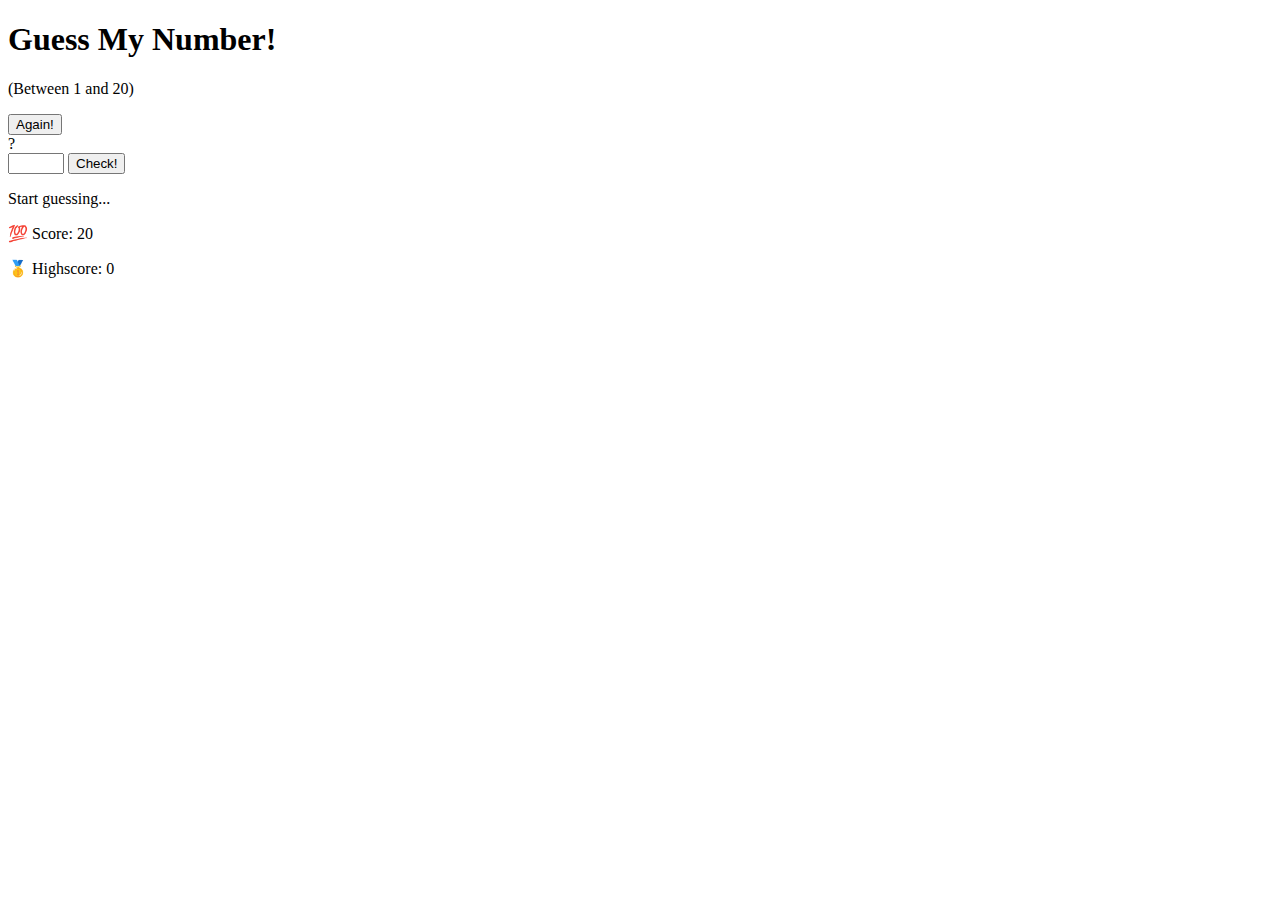
==== index.html @ 9c0249ca "the number input adjuster abides by the bounds" ====
<!DOCTYPE html>
<html lang="en">
  <head>
    <meta charset="UTF-8" />
    <meta name="viewport" content="width=device-width, initial-scale=1.0" />
    <meta http-equiv="X-UA-Compatible" content="ie=edge" />
    <link rel="stylesheet" href="style.css" />
    <title>Guess My Number!</title>
  </head>
  <body>
    <header>
      <h1>Guess My Number!</h1>
      <p class="between">(Between 1 and 20)</p>
      <button class="btn again">Again!</button>
      <div class="number">?</div>
    </header>
    <main>
      <section class="left">
        <input type="number" class="guess" max="20" min="1" />
        <button class="btn check">Check!</button>
      </section>
      <section class="right">
        <p class="message">Start guessing...</p>
        <p class="label-score">💯 Score: <span class="score">20</span></p>
        <p class="label-highscore">
          🥇 Highscore: <span class="highscore">0</span>
        </p>
      </section>
    </main>
    <script src="script.js"></script>
  </body>
</html>
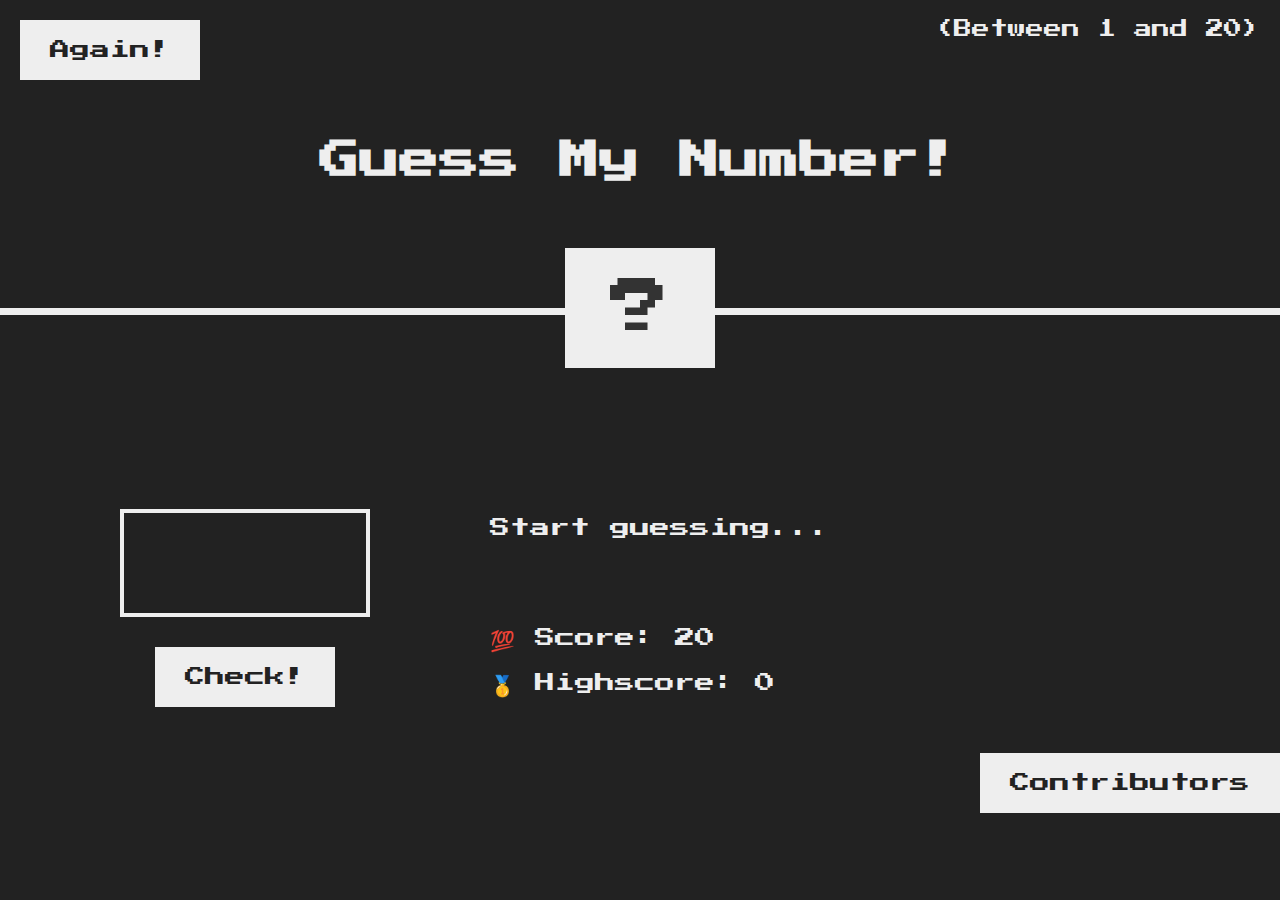
==== commit dff69026: "Added newContributor.html" ====
--- a/index.html
+++ b/index.html
@@ -4,6 +4,7 @@
     <meta charset="UTF-8" />
     <meta name="viewport" content="width=device-width, initial-scale=1.0" />
     <meta http-equiv="X-UA-Compatible" content="ie=edge" />
+    <link rel="shortcut icon" href="./images/guess number.png" type="image/x-icon">
     <link rel="stylesheet" href="style.css" />
     <title>Guess My Number!</title>
   </head>
@@ -16,8 +17,8 @@
     </header>
     <main>
       <section class="left">
-        <input type="number" class="guess" max="20" min="1" />
-        <button class="btn check">Check!</button>
+        <input type="number" class="guess" max="20" min="1" id="input"/>
+        <button class="btn check" id="check">Check!</button>
       </section>
       <section class="right">
         <p class="message">Start guessing...</p>
@@ -26,6 +27,7 @@
           🥇 Highscore: <span class="highscore">0</span>
         </p>
       </section>
+      <a href="./newContributor.html"><button class="btn contributors">Contributors</button></a>
     </main>
     <script src="script.js"></script>
   </body>
--- a/style.css
+++ b/style.css
@@ -0,0 +1,168 @@
+@import url("https://fonts.googleapis.com/css?family=Press+Start+2P&display=swap");
+
+* {
+  margin: 0;
+  padding: 0;
+  box-sizing: inherit;
+}
+
+html {
+  font-size: 62.5%;
+  box-sizing: border-box;
+}
+
+body {
+  font-family: "Press Start 2P", sans-serif;
+  color: #eee;
+  background-color: #222;
+  /* background-color: #60b347; */
+}
+
+/* LAYOUT */
+header {
+  position: relative;
+  height: 35vh;
+  border-bottom: 7px solid #eee;
+}
+
+main {
+  height: 65vh;
+  color: #eee;
+  display: flex;
+  align-items: center;
+  justify-content: space-around;
+}
+
+.left {
+  width: 52rem;
+  display: flex;
+  flex-direction: column;
+  align-items: center;
+}
+
+.right {
+  width: 52rem;
+  font-size: 2rem;
+}
+
+.contributors{
+  margin-top: 35rem;
+}
+
+/* ELEMENTS STYLE */
+h1 {
+  font-size: 4rem;
+  text-align: center;
+  position: absolute;
+  width: 100%;
+  top: 52%;
+  left: 50%;
+  transform: translate(-50%, -50%);
+}
+
+.number {
+  background: #eee;
+  color: #333;
+  font-size: 6rem;
+  width: 15rem;
+  padding: 3rem 0rem;
+  text-align: center;
+  position: absolute;
+  bottom: 0;
+  left: 50%;
+  transform: translate(-50%, 50%);
+}
+
+.between {
+  font-size: 1.8rem; /* Made font-size bigger so number range is more obvious to the user */
+  position: absolute;
+  top: 2rem;
+  right: 2rem;
+}
+
+.again {
+  position: absolute;
+  top: 2rem;
+  left: 2rem;
+}
+
+.guess {
+  background: none;
+  border: 4px solid #eee;
+  font-family: inherit;
+  color: inherit;
+  font-size: 5rem;
+  padding: 2.5rem;
+  width: 25rem;
+  text-align: center;
+  display: block;
+  margin-bottom: 3rem;
+}
+
+.btn {
+  border: none;
+  background-color: #eee;
+  color: #222;
+  font-size: 2rem;
+  font-family: inherit;
+  padding: 2rem 3rem;
+  cursor: pointer;
+}
+
+.btn:hover {
+  background-color: #ccc;
+}
+
+.message {
+  margin-bottom: 8rem;
+  height: 3rem;
+}
+
+.label-score {
+  margin-bottom: 2rem;
+}
+
+/* JS STYLES */
+.wrong-answer {
+  background-color: #b22222;
+}
+
+@media screen and (max-width: 400px) {
+  h1 {
+    font-size: 3rem;
+  }
+  .btn {
+    font-size: 1.5rem;
+    padding: 2rem;
+    left: 10px;
+  }
+  .between {
+    font-size: 1.2rem;
+    top: 4rem;
+    right: 0px;
+  }
+  .left {
+    /* width: 52rem; */
+    display: flex;
+    flex-direction: column;
+    align-items: center;
+  }
+
+  .right {
+    /* width: 52rem; */
+    font-size: 2rem;
+    text-align: center;
+  }
+  .guess {
+    width: 13rem;
+    padding: 2rem 0rem;
+    margin-bottom: 2rem;
+  }
+  .message {
+    margin-bottom: 3rem;
+    height: 5rem;
+  }
+  .label-score {
+    margin-bottom: 3rem;
+  }
+}
